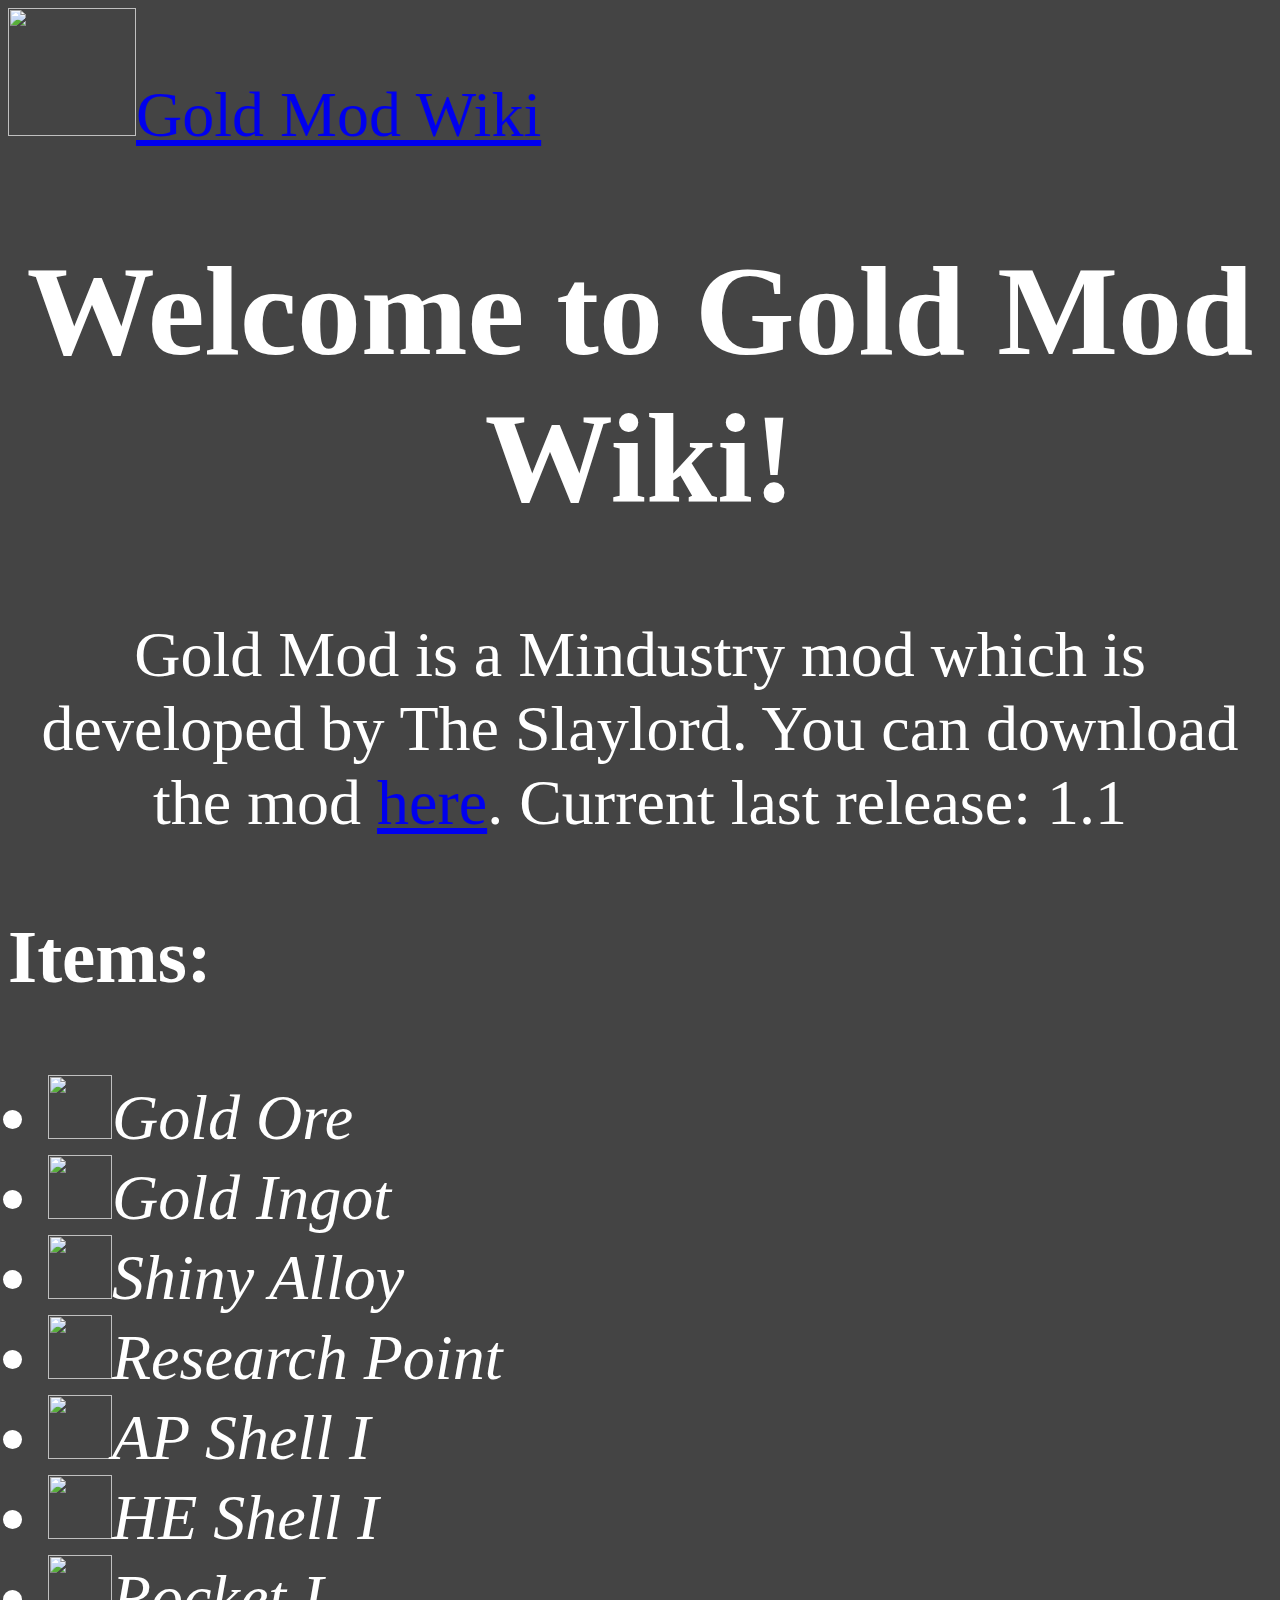
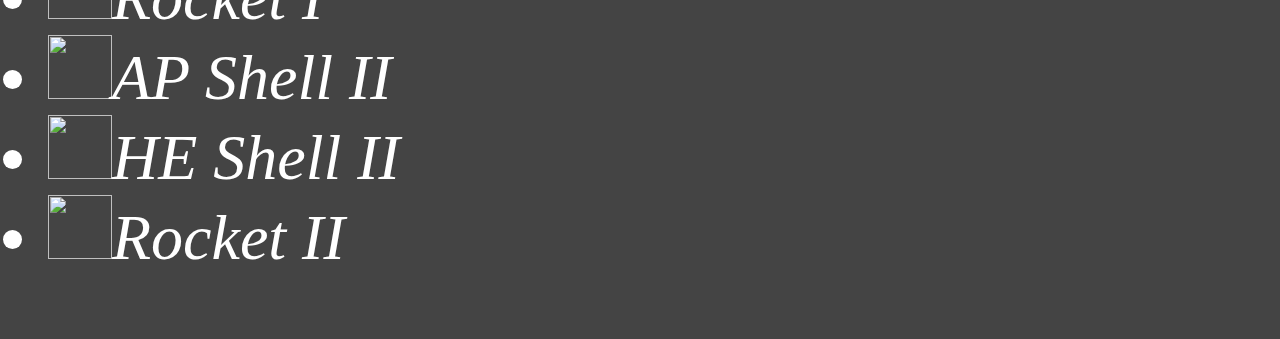
==== index.html @ 98236db7 "update index.html" ====
<html>
<head>
<link rel="stylesheet" href="style.css">
<title>Gold Mod Wiki - Main</title>
</head>
<body>
<a href="https://theslaylord.github.io/GoldMod-Wiki"><img src="https://raw.githubusercontent.com/TheSlaylord/GoldMod/master/sprites/items/goldIngot.png" width="128" height="128"/>Gold Mod Wiki</a>
<h1>Welcome to Gold Mod Wiki!</h1>
<p id="intro">Gold Mod is a Mindustry mod which is developed by The Slaylord.
You can download the mod <a href="https://github.com/TheSlaylord/GoldMod/archive/master.zip">here</a>.
Current last release: 1.1</p>
<h3>Items:</h3>
<ul>
  <li><img src="https://raw.githubusercontent.com/TheSlaylord/GoldMod/master/sprites/items/goldOre.png" width="64" height="64">Gold Ore</li>
  <li><img src="https://raw.githubusercontent.com/TheSlaylord/GoldMod/master/sprites/items/goldIngot.png" width="64" height="64">Gold Ingot</li>
  <li><img src="https://raw.githubusercontent.com/TheSlaylord/GoldMod/master/sprites/items/shinyAlloy.png" width="64" height="64">Shiny Alloy</li>
  <li><img src="https://raw.githubusercontent.com/TheSlaylord/GoldMod/master/sprites/items/researchPoint.png" width="64" height="64">Research Point</li>
  <li><img src="https://raw.githubusercontent.com/TheSlaylord/GoldMod/master/sprites/items/apShell1.png" width="64" height="64">AP Shell I</li>
  <li><img src="https://raw.githubusercontent.com/TheSlaylord/GoldMod/master/sprites/items/heShell1.png" width="64" height="64">HE Shell I</li>
  <li><img src="https://raw.githubusercontent.com/TheSlaylord/GoldMod/master/sprites/items/rocket1.png" width="64" height="64">Rocket I</li>
  <li><img src="https://raw.githubusercontent.com/TheSlaylord/GoldMod/master/sprites/items/apShell2.png" width="64" height="64">AP Shell II</li>
  <li><img src="https://raw.githubusercontent.com/TheSlaylord/GoldMod/master/sprites/items/heShell2.png" width="64" height="64">HE Shell II</li>
  <li><img src="https://raw.githubusercontent.com/TheSlaylord/GoldMod/master/sprites/items/rocket2.png" width="64" height="64">Rocket II</li>
</ul>
</body>
</html>
---- style.css ----
body {
font-size: 64px;
background-color: #444;
color: white;
}
h1 {
  text-align: center;
}
#intro {
  text-align: center;
}
li {
  font-style: italic;
}
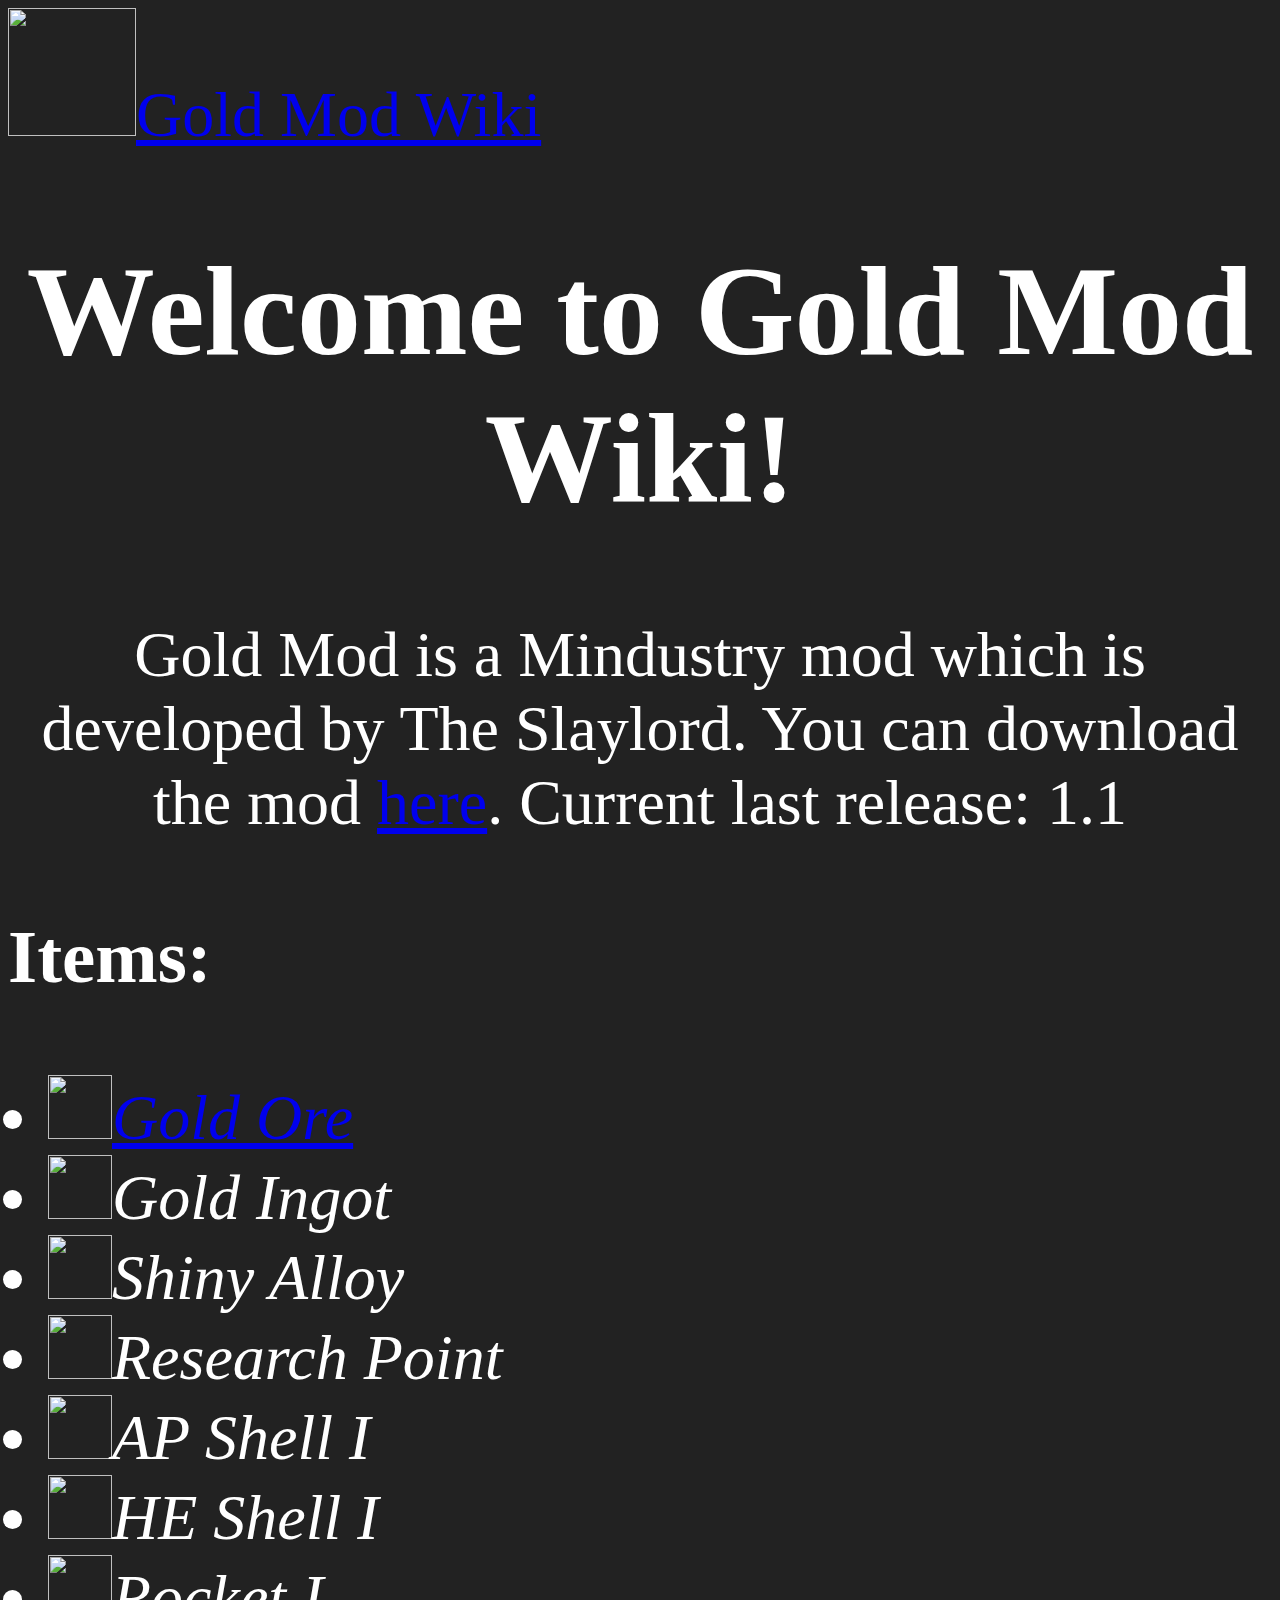
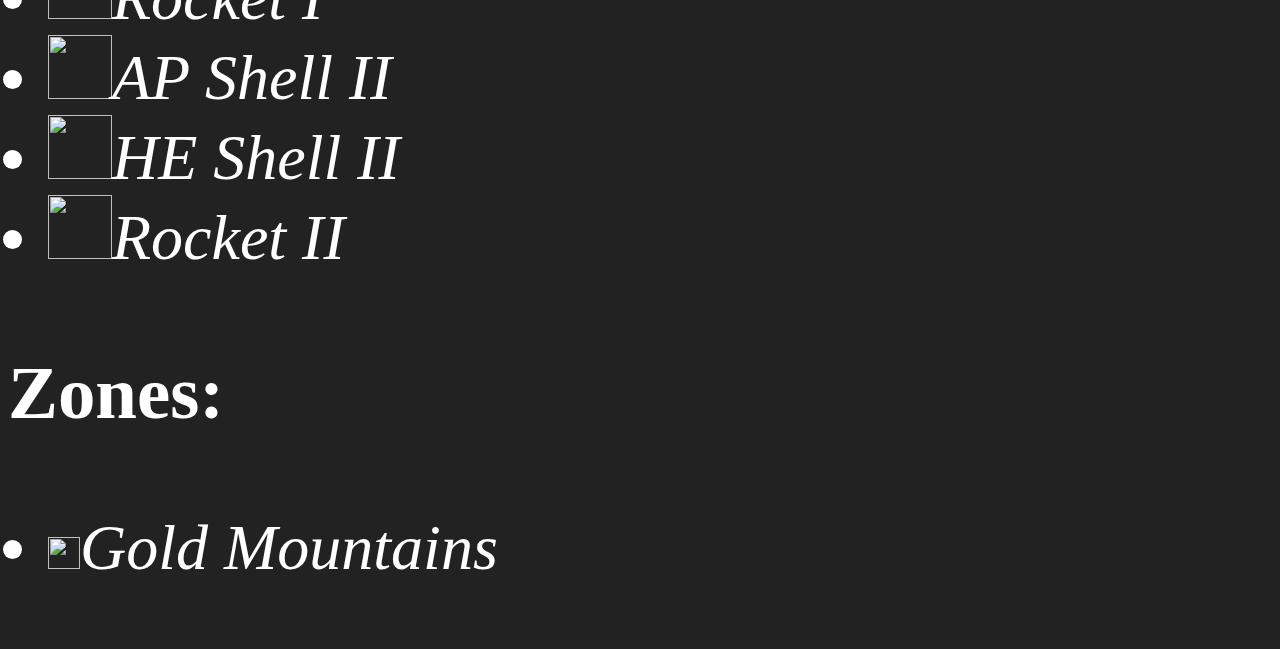
==== commit c7c0a219: "update index.html" ====
--- a/index.html
+++ b/index.html
@@ -11,7 +11,7 @@
 Current last release: 1.1</p>
 <h3>Items:</h3>
 <ul>
-  <li><img src="https://raw.githubusercontent.com/TheSlaylord/GoldMod/master/sprites/items/goldOre.png" width="64" height="64">Gold Ore</li>
+  <li><a href="Gold_Ore.html"><img src="https://raw.githubusercontent.com/TheSlaylord/GoldMod/master/sprites/items/goldOre.png" width="64" height="64">Gold Ore</li></a>
   <li><img src="https://raw.githubusercontent.com/TheSlaylord/GoldMod/master/sprites/items/goldIngot.png" width="64" height="64">Gold Ingot</li>
   <li><img src="https://raw.githubusercontent.com/TheSlaylord/GoldMod/master/sprites/items/shinyAlloy.png" width="64" height="64">Shiny Alloy</li>
   <li><img src="https://raw.githubusercontent.com/TheSlaylord/GoldMod/master/sprites/items/researchPoint.png" width="64" height="64">Research Point</li>
@@ -22,5 +22,9 @@
   <li><img src="https://raw.githubusercontent.com/TheSlaylord/GoldMod/master/sprites/items/heShell2.png" width="64" height="64">HE Shell II</li>
   <li><img src="https://raw.githubusercontent.com/TheSlaylord/GoldMod/master/sprites/items/rocket2.png" width="64" height="64">Rocket II</li>
 </ul>
+<h3>Zones:</h3>
+<ul>
+  <li><img src="https://raw.githubusercontent.com/TheSlaylord/GoldMod/master/sprites/zones/goldMountains-zone.png" width="32" height="32">Gold Mountains</li>
+</ul>
 </body>
-</html>
+</html>--- a/style.css
+++ b/style.css
@@ -1,6 +1,6 @@
 body {
 font-size: 64px;
-background-color: #444;
+background-color: #222;
 color: white;
 }
 h1 {
@@ -11,4 +11,8 @@
 }
 li {
   font-style: italic;
+}
+p.desc {
+  font-style: italic;
+  font-family: Cambria, Arial;
 }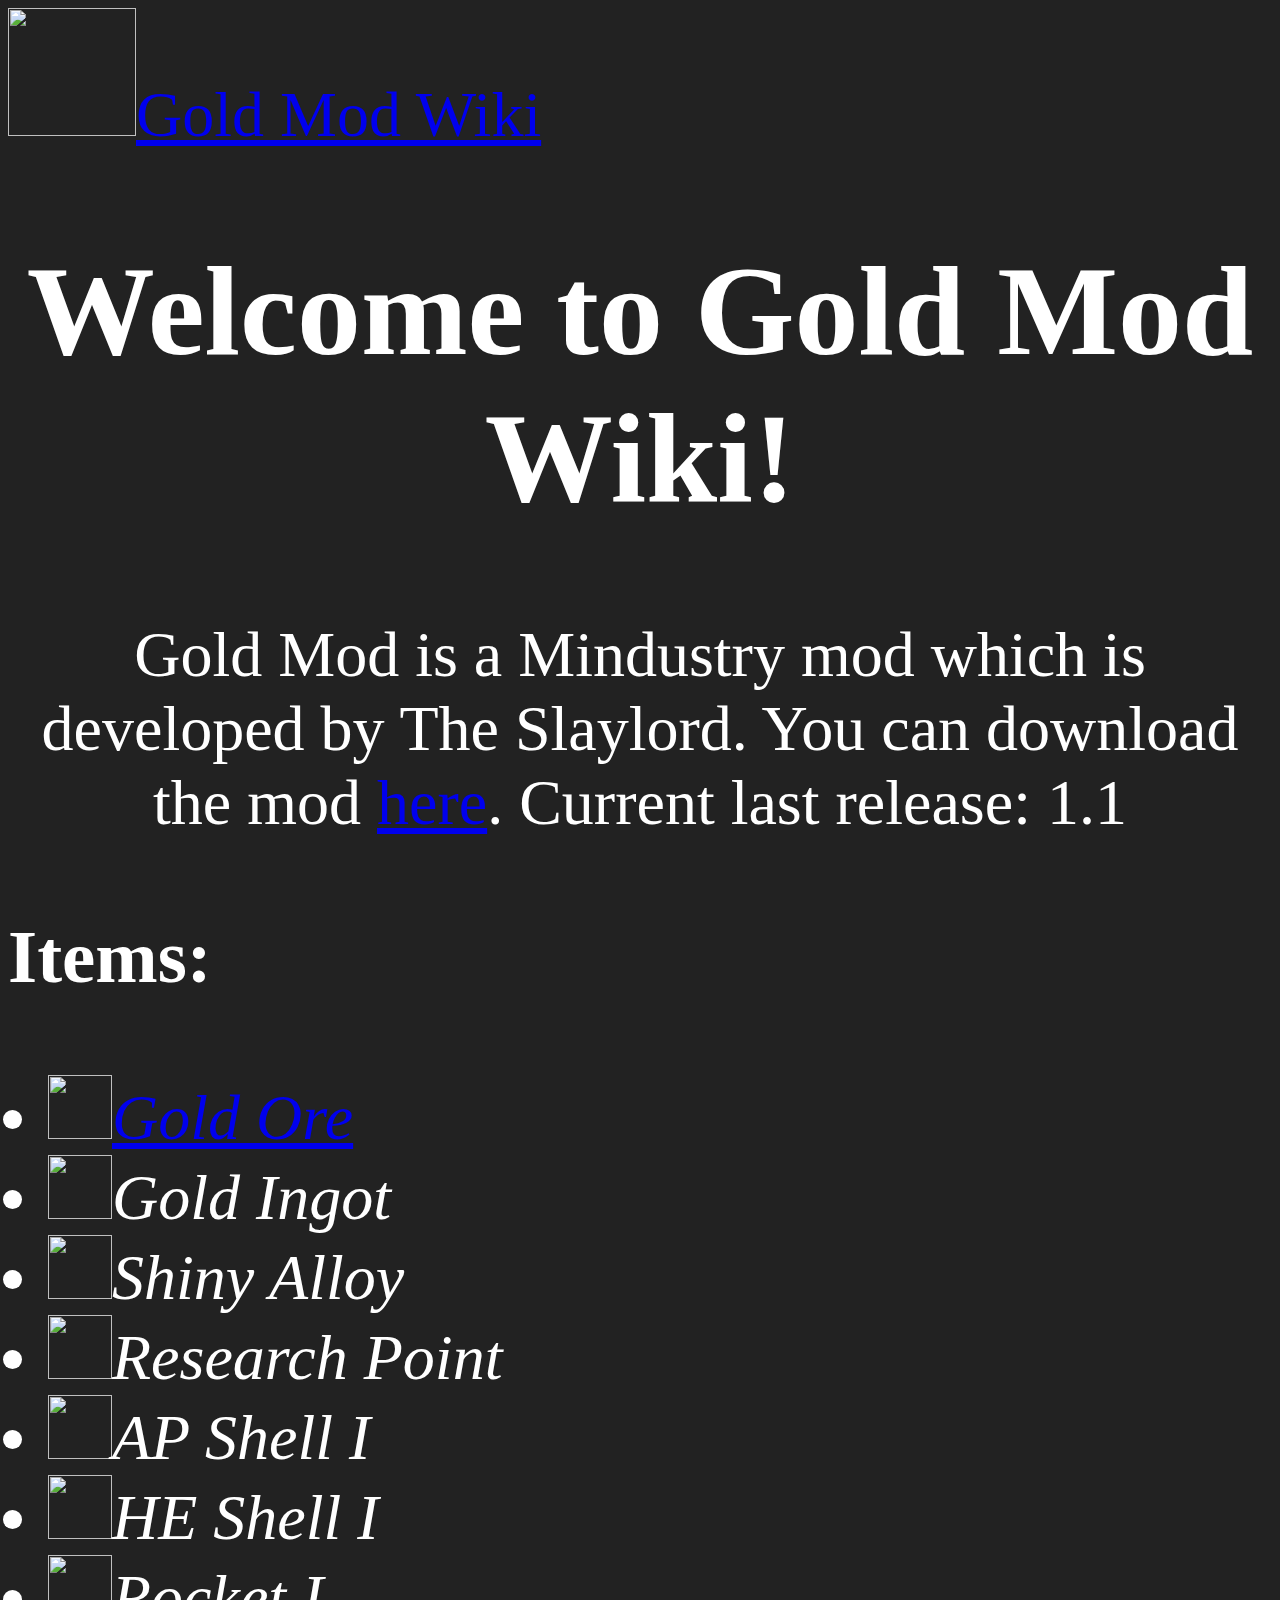
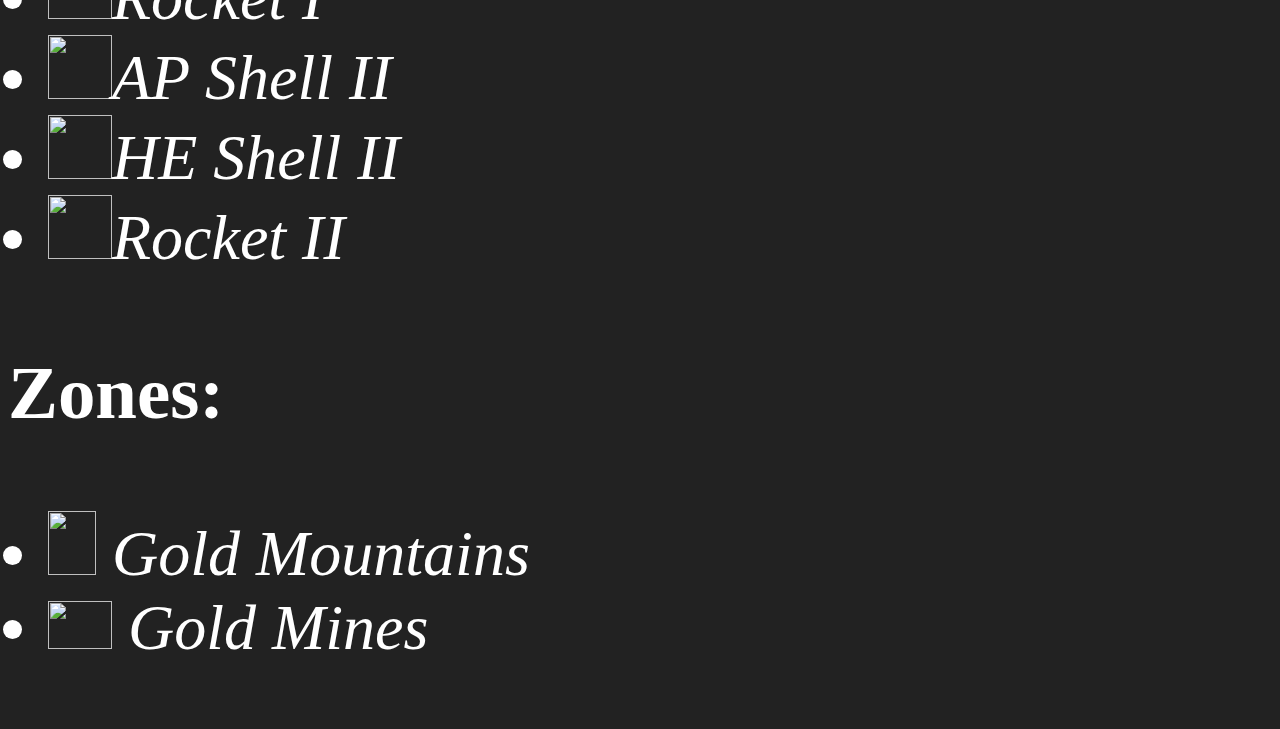
==== commit 6b6ce8d8: "update index.html" ====
--- a/index.html
+++ b/index.html
@@ -24,7 +24,8 @@
 </ul>
 <h3>Zones:</h3>
 <ul>
-  <li><img src="https://raw.githubusercontent.com/TheSlaylord/GoldMod/master/sprites/zones/goldMountains-zone.png" width="32" height="32">Gold Mountains</li>
+  <li><img src="https://raw.githubusercontent.com/TheSlaylord/GoldMod/master/sprites/zones/goldMountains-zone.png" width="48" height="64"> Gold Mountains</li>
+  <li><img src="https://raw.githubusercontent.com/TheSlaylord/GoldMod/master/sprites/zones/goldMines-zone.png" width="64" height="48"> Gold Mines</li>
 </ul>
 </body>
 </html>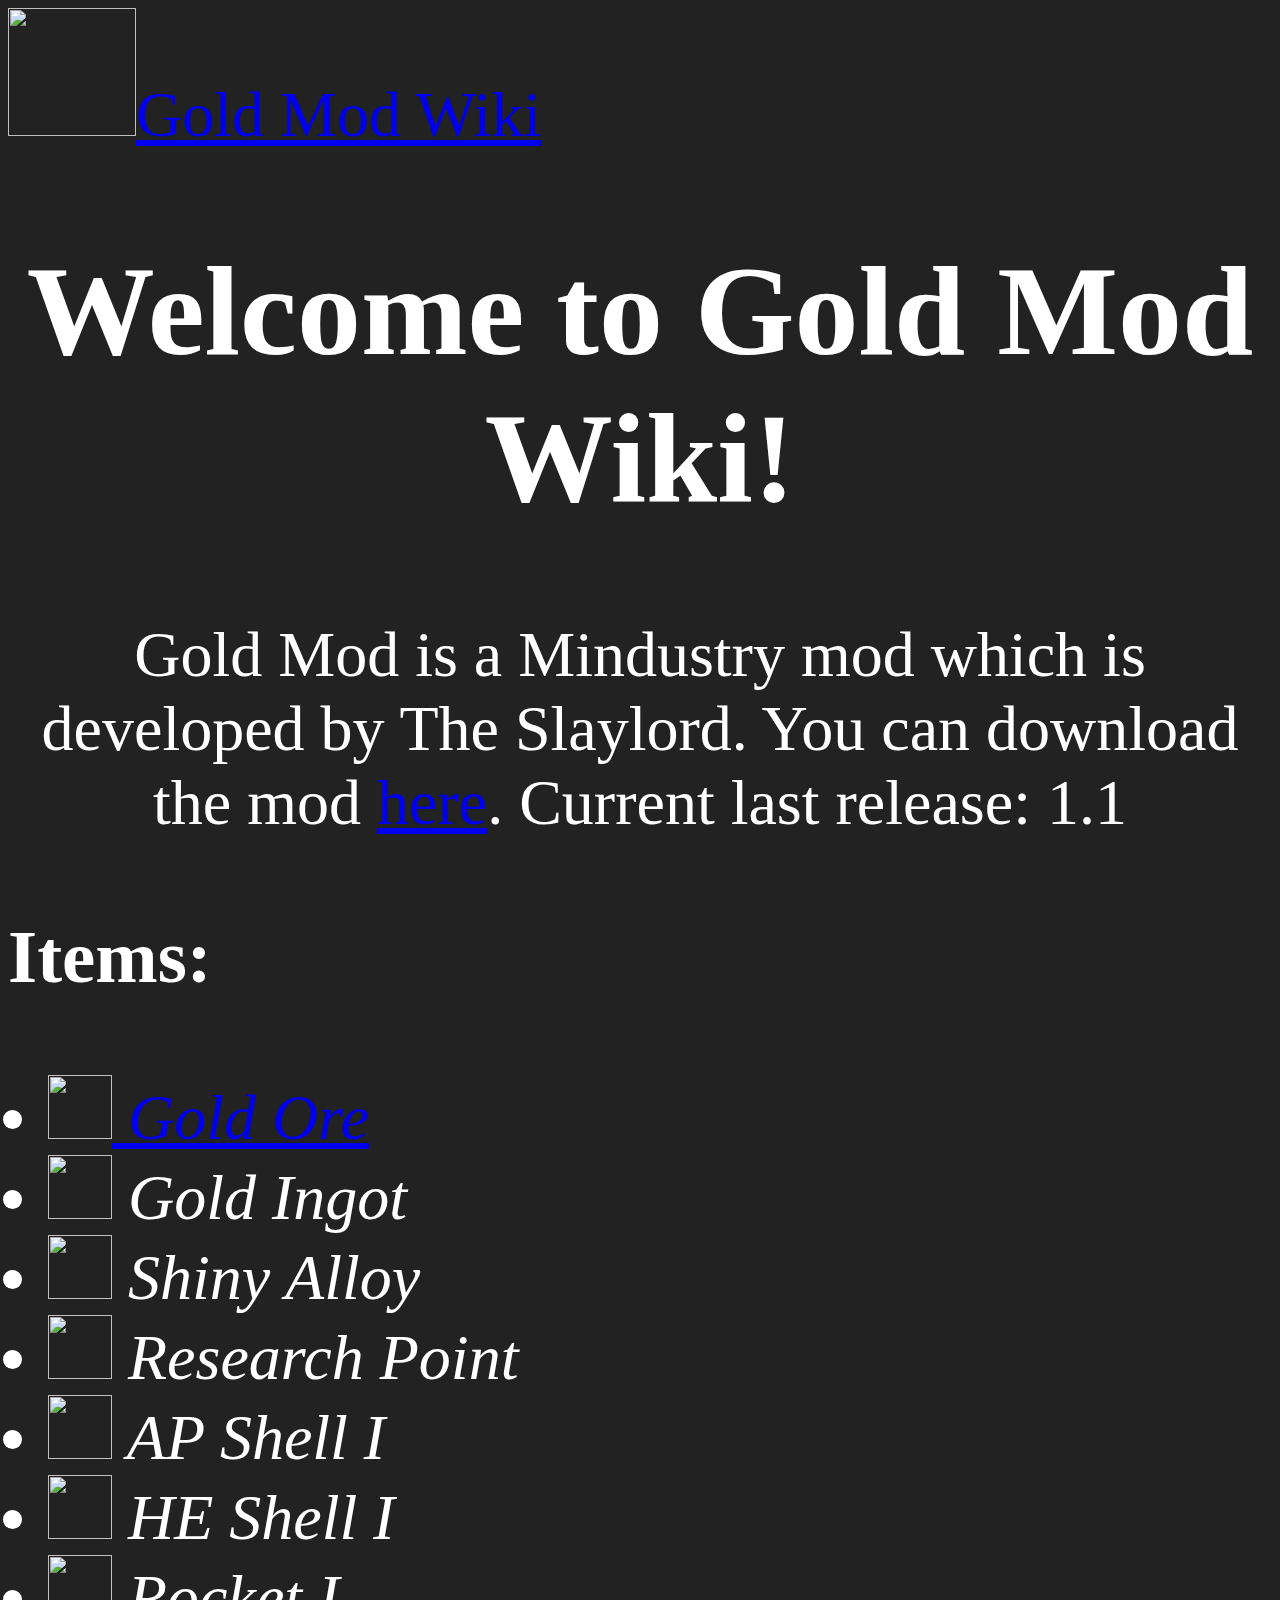
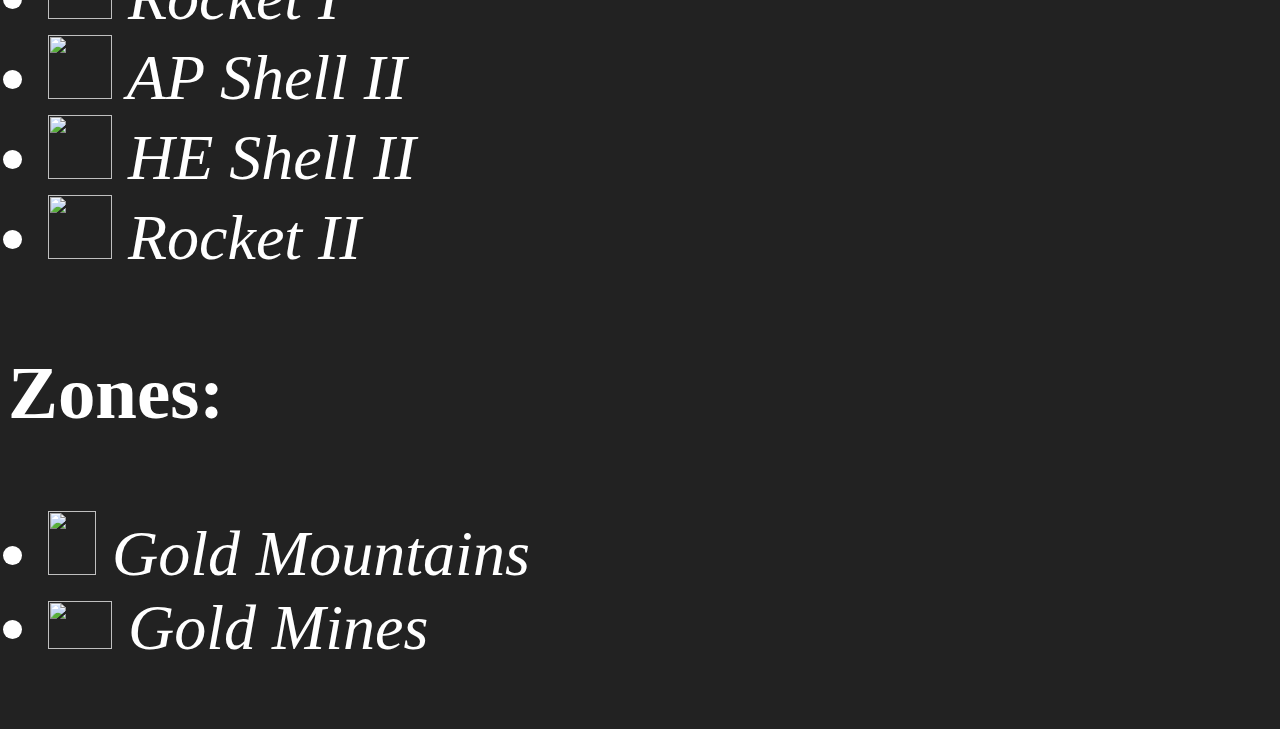
==== commit 1b1e0492: "update index.html" ====
--- a/index.html
+++ b/index.html
@@ -11,16 +11,16 @@
 Current last release: 1.1</p>
 <h3>Items:</h3>
 <ul>
-  <li><a href="Gold_Ore.html"><img src="https://raw.githubusercontent.com/TheSlaylord/GoldMod/master/sprites/items/goldOre.png" width="64" height="64">Gold Ore</li></a>
-  <li><img src="https://raw.githubusercontent.com/TheSlaylord/GoldMod/master/sprites/items/goldIngot.png" width="64" height="64">Gold Ingot</li>
-  <li><img src="https://raw.githubusercontent.com/TheSlaylord/GoldMod/master/sprites/items/shinyAlloy.png" width="64" height="64">Shiny Alloy</li>
-  <li><img src="https://raw.githubusercontent.com/TheSlaylord/GoldMod/master/sprites/items/researchPoint.png" width="64" height="64">Research Point</li>
-  <li><img src="https://raw.githubusercontent.com/TheSlaylord/GoldMod/master/sprites/items/apShell1.png" width="64" height="64">AP Shell I</li>
-  <li><img src="https://raw.githubusercontent.com/TheSlaylord/GoldMod/master/sprites/items/heShell1.png" width="64" height="64">HE Shell I</li>
-  <li><img src="https://raw.githubusercontent.com/TheSlaylord/GoldMod/master/sprites/items/rocket1.png" width="64" height="64">Rocket I</li>
-  <li><img src="https://raw.githubusercontent.com/TheSlaylord/GoldMod/master/sprites/items/apShell2.png" width="64" height="64">AP Shell II</li>
-  <li><img src="https://raw.githubusercontent.com/TheSlaylord/GoldMod/master/sprites/items/heShell2.png" width="64" height="64">HE Shell II</li>
-  <li><img src="https://raw.githubusercontent.com/TheSlaylord/GoldMod/master/sprites/items/rocket2.png" width="64" height="64">Rocket II</li>
+  <li><a href="Gold_Ore.html"><img src="https://raw.githubusercontent.com/TheSlaylord/GoldMod/master/sprites/items/goldOre.png" width="64" height="64"> Gold Ore</li></a>
+  <li><img src="https://raw.githubusercontent.com/TheSlaylord/GoldMod/master/sprites/items/goldIngot.png" width="64" height="64"> Gold Ingot</li>
+  <li><img src="https://raw.githubusercontent.com/TheSlaylord/GoldMod/master/sprites/items/shinyAlloy.png" width="64" height="64"> Shiny Alloy</li>
+  <li><img src="https://raw.githubusercontent.com/TheSlaylord/GoldMod/master/sprites/items/researchPoint.png" width="64" height="64"> Research Point</li>
+  <li><img src="https://raw.githubusercontent.com/TheSlaylord/GoldMod/master/sprites/items/apShell1.png" width="64" height="64"> AP Shell I</li>
+  <li><img src="https://raw.githubusercontent.com/TheSlaylord/GoldMod/master/sprites/items/heShell1.png" width="64" height="64"> HE Shell I</li>
+  <li><img src="https://raw.githubusercontent.com/TheSlaylord/GoldMod/master/sprites/items/rocket1.png" width="64" height="64"> Rocket I</li>
+  <li><img src="https://raw.githubusercontent.com/TheSlaylord/GoldMod/master/sprites/items/apShell2.png" width="64" height="64"> AP Shell II</li>
+  <li><img src="https://raw.githubusercontent.com/TheSlaylord/GoldMod/master/sprites/items/heShell2.png" width="64" height="64"> HE Shell II</li>
+  <li><img src="https://raw.githubusercontent.com/TheSlaylord/GoldMod/master/sprites/items/rocket2.png" width="64" height="64"> Rocket II</li>
 </ul>
 <h3>Zones:</h3>
 <ul>
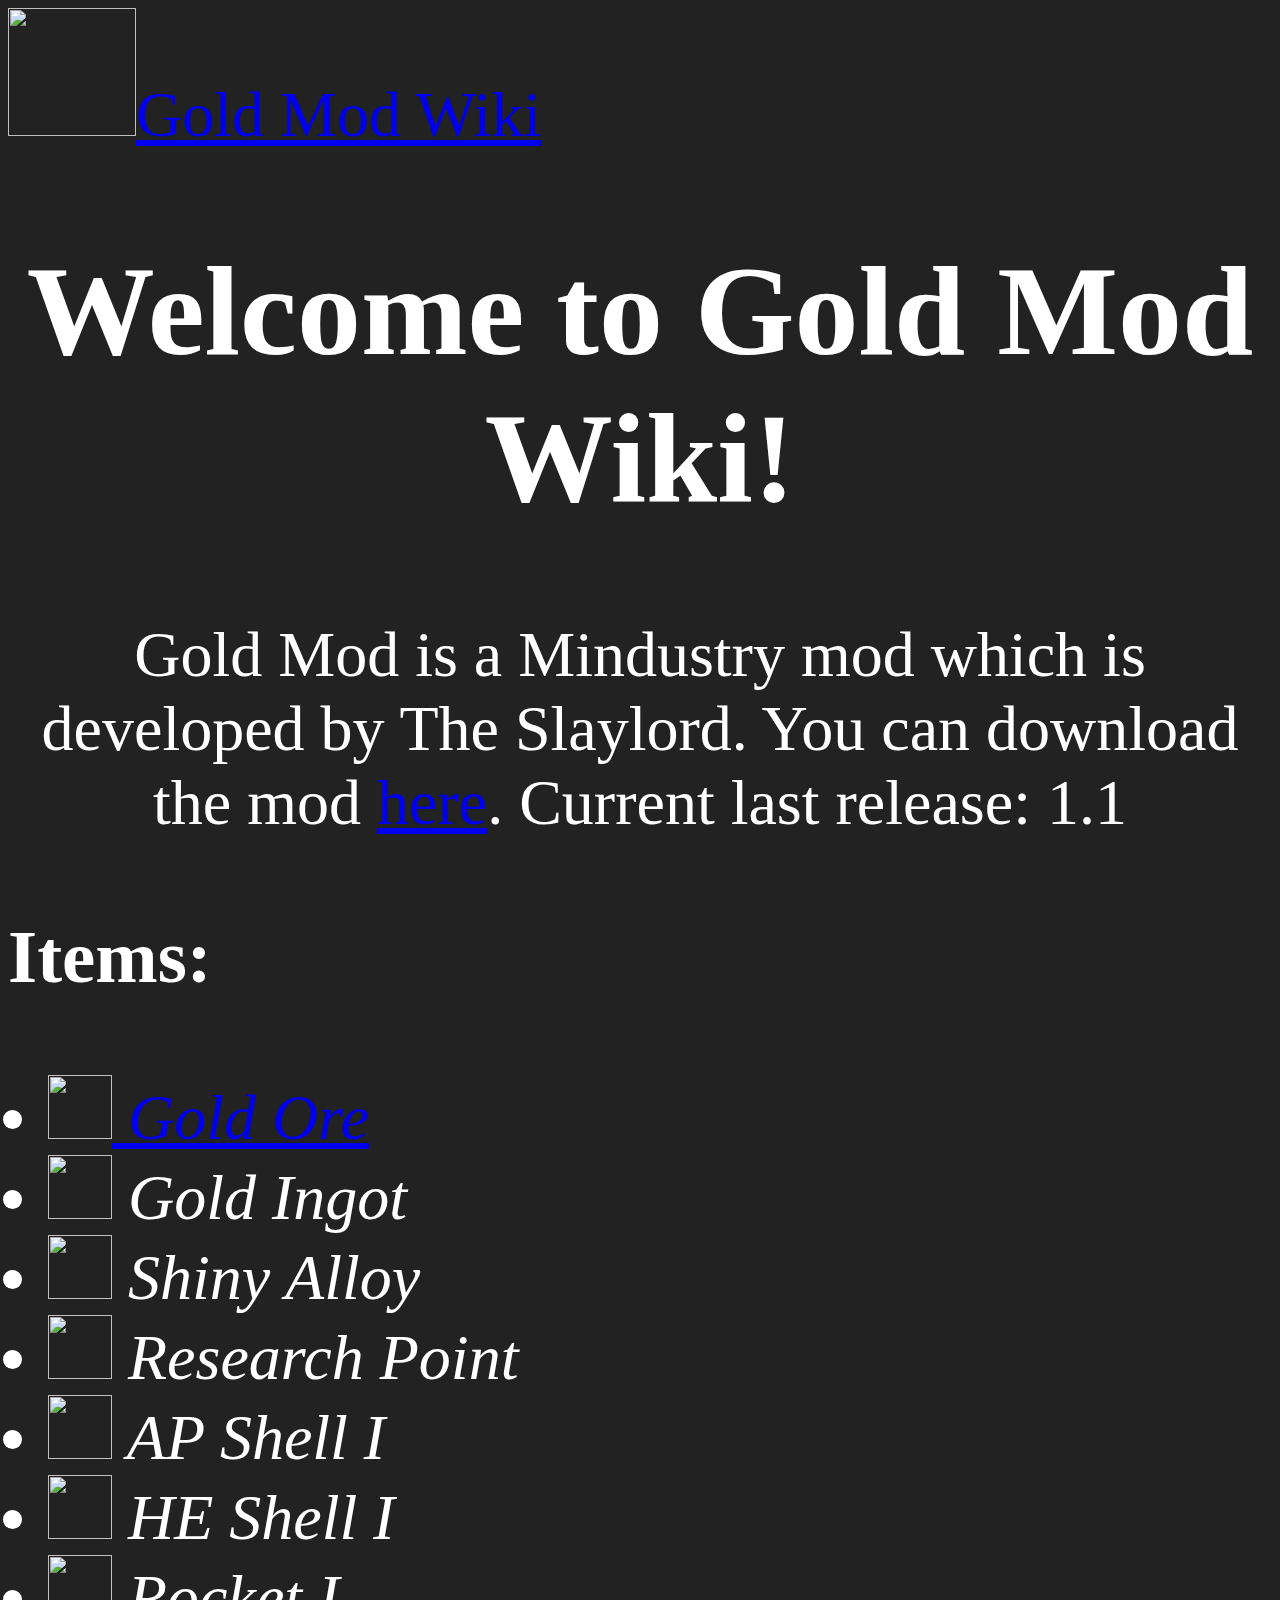
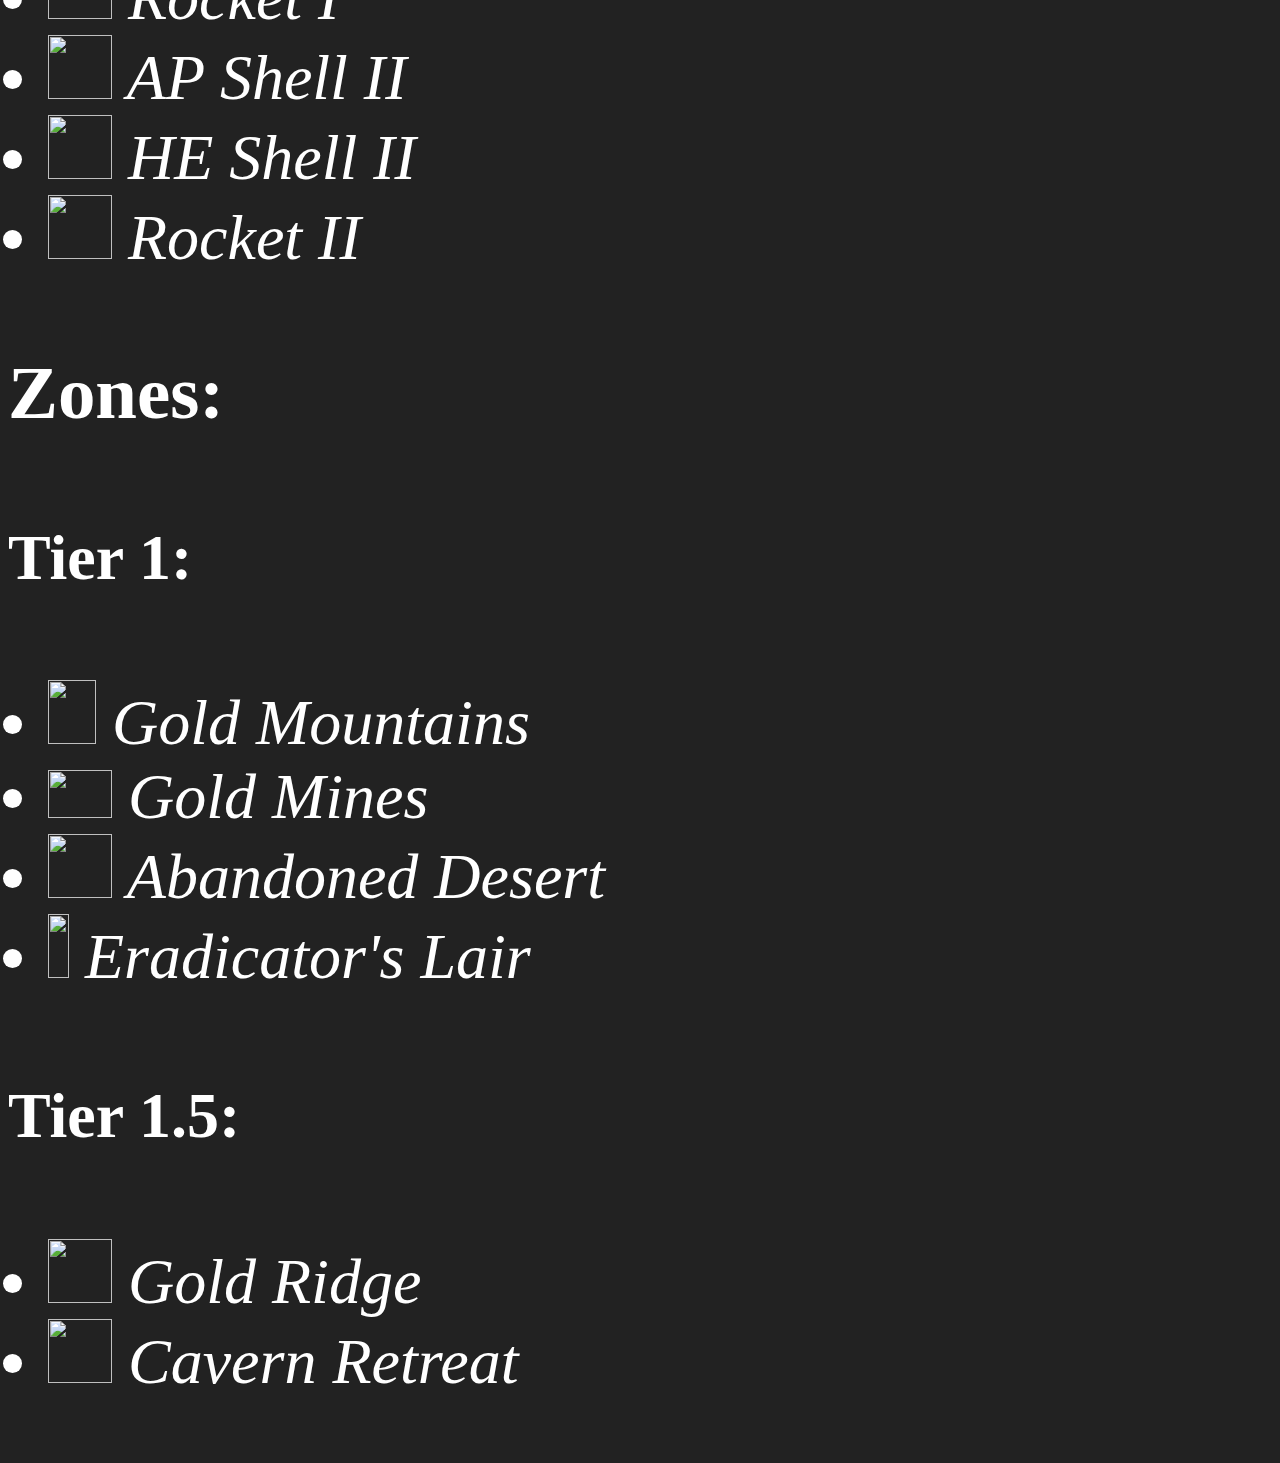
==== commit cadd0e74: "update index.html" ====
--- a/index.html
+++ b/index.html
@@ -23,9 +23,17 @@
   <li><img src="https://raw.githubusercontent.com/TheSlaylord/GoldMod/master/sprites/items/rocket2.png" width="64" height="64"> Rocket II</li>
 </ul>
 <h3>Zones:</h3>
+<h4>Tier 1:</h4>
 <ul>
   <li><img src="https://raw.githubusercontent.com/TheSlaylord/GoldMod/master/sprites/zones/goldMountains-zone.png" width="48" height="64"> Gold Mountains</li>
   <li><img src="https://raw.githubusercontent.com/TheSlaylord/GoldMod/master/sprites/zones/goldMines-zone.png" width="64" height="48"> Gold Mines</li>
+  <li><img src="https://raw.githubusercontent.com/TheSlaylord/GoldMod/master/sprites/zones/abandonedDesert-zone.png" width="64" height="64"> Abandoned Desert</li>
+  <li><img src="https://raw.githubusercontent.com/TheSlaylord/GoldMod/master/sprites/zones/eradLair-zone.png" width="21" height="64" > Eradicator's Lair</li>
+</ul>
+<h4>Tier 1.5:</h4>
+<ul>
+  <li><img src="https://raw.githubusercontent.com/TheSlaylord/GoldMod/master/sprites/zones/gold-ridge-zone.png" width="64" height="64"> Gold Ridge</li>
+  <li><img src="https://raw.githubusercontent.com/TheSlaylord/GoldMod/master/sprites/zones/cavern-retreat-zone.png" width="64" height="64"> Cavern Retreat</li>
 </ul>
 </body>
 </html>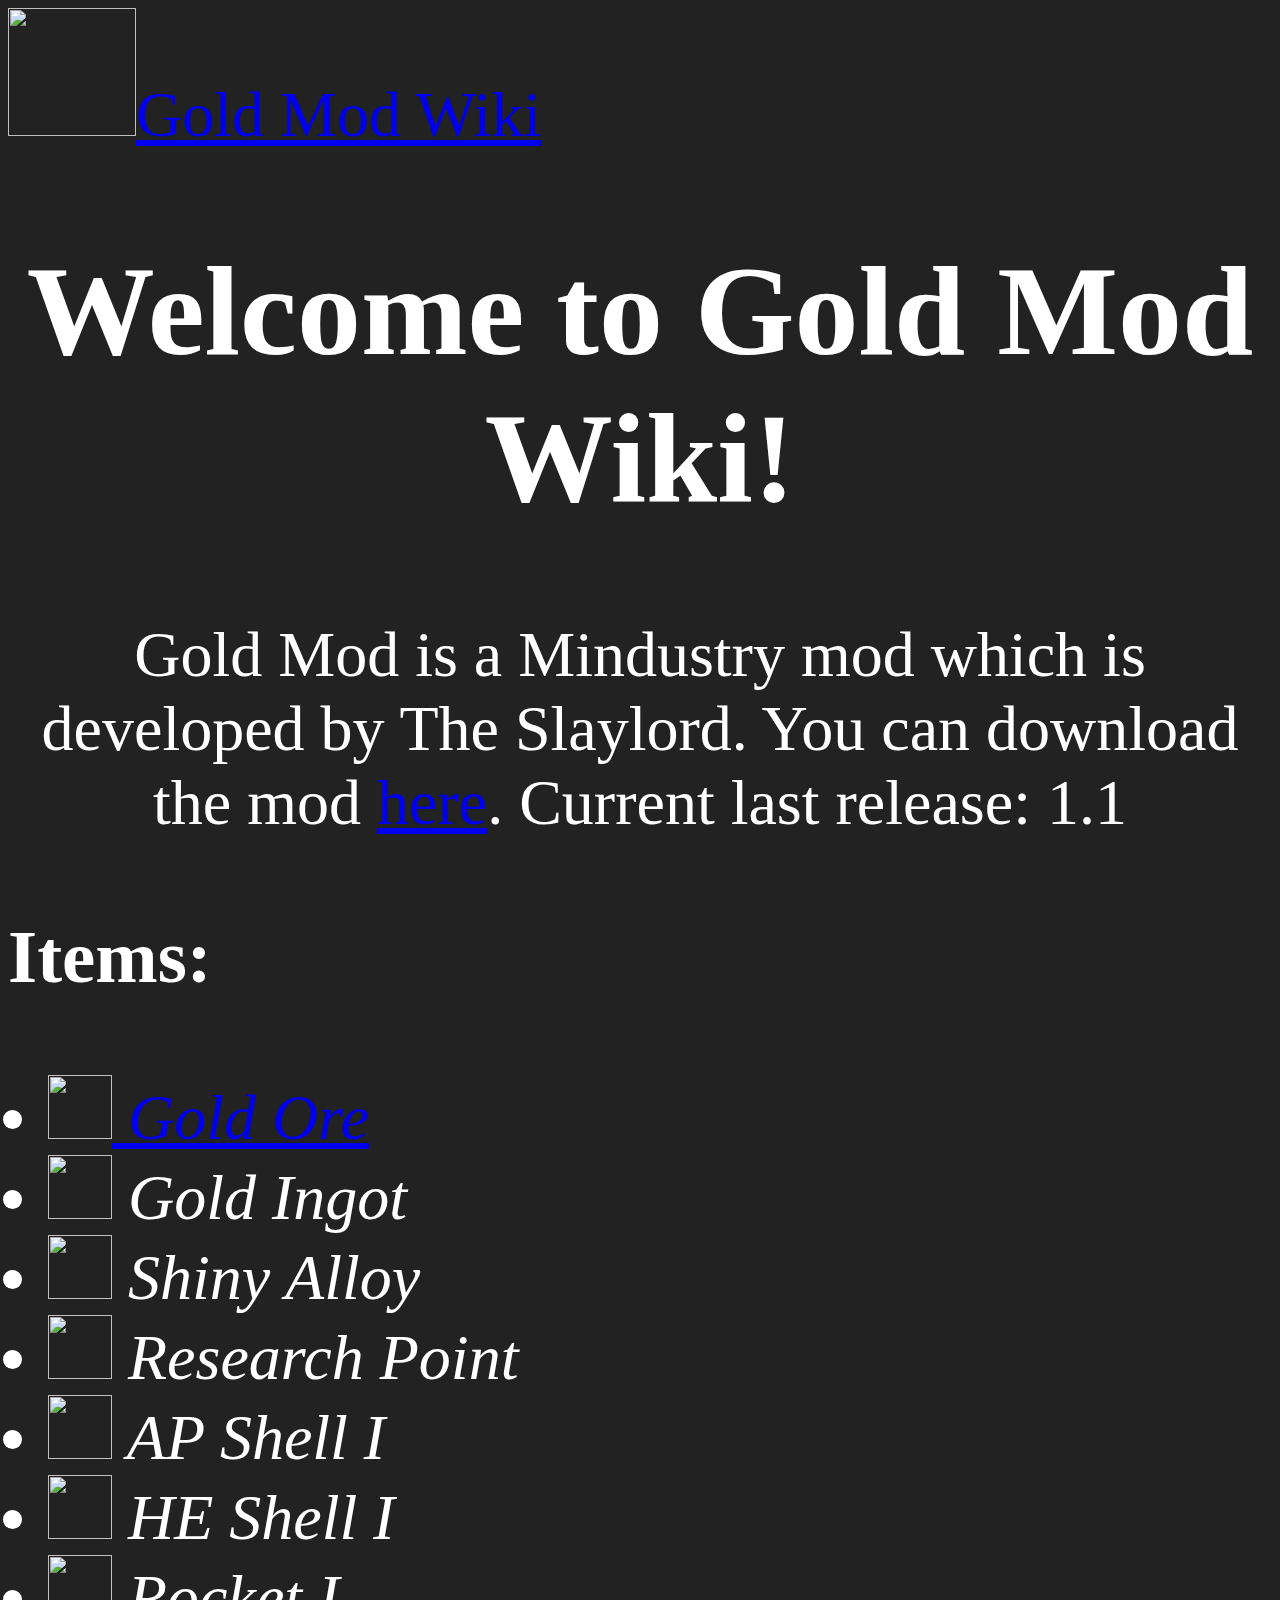
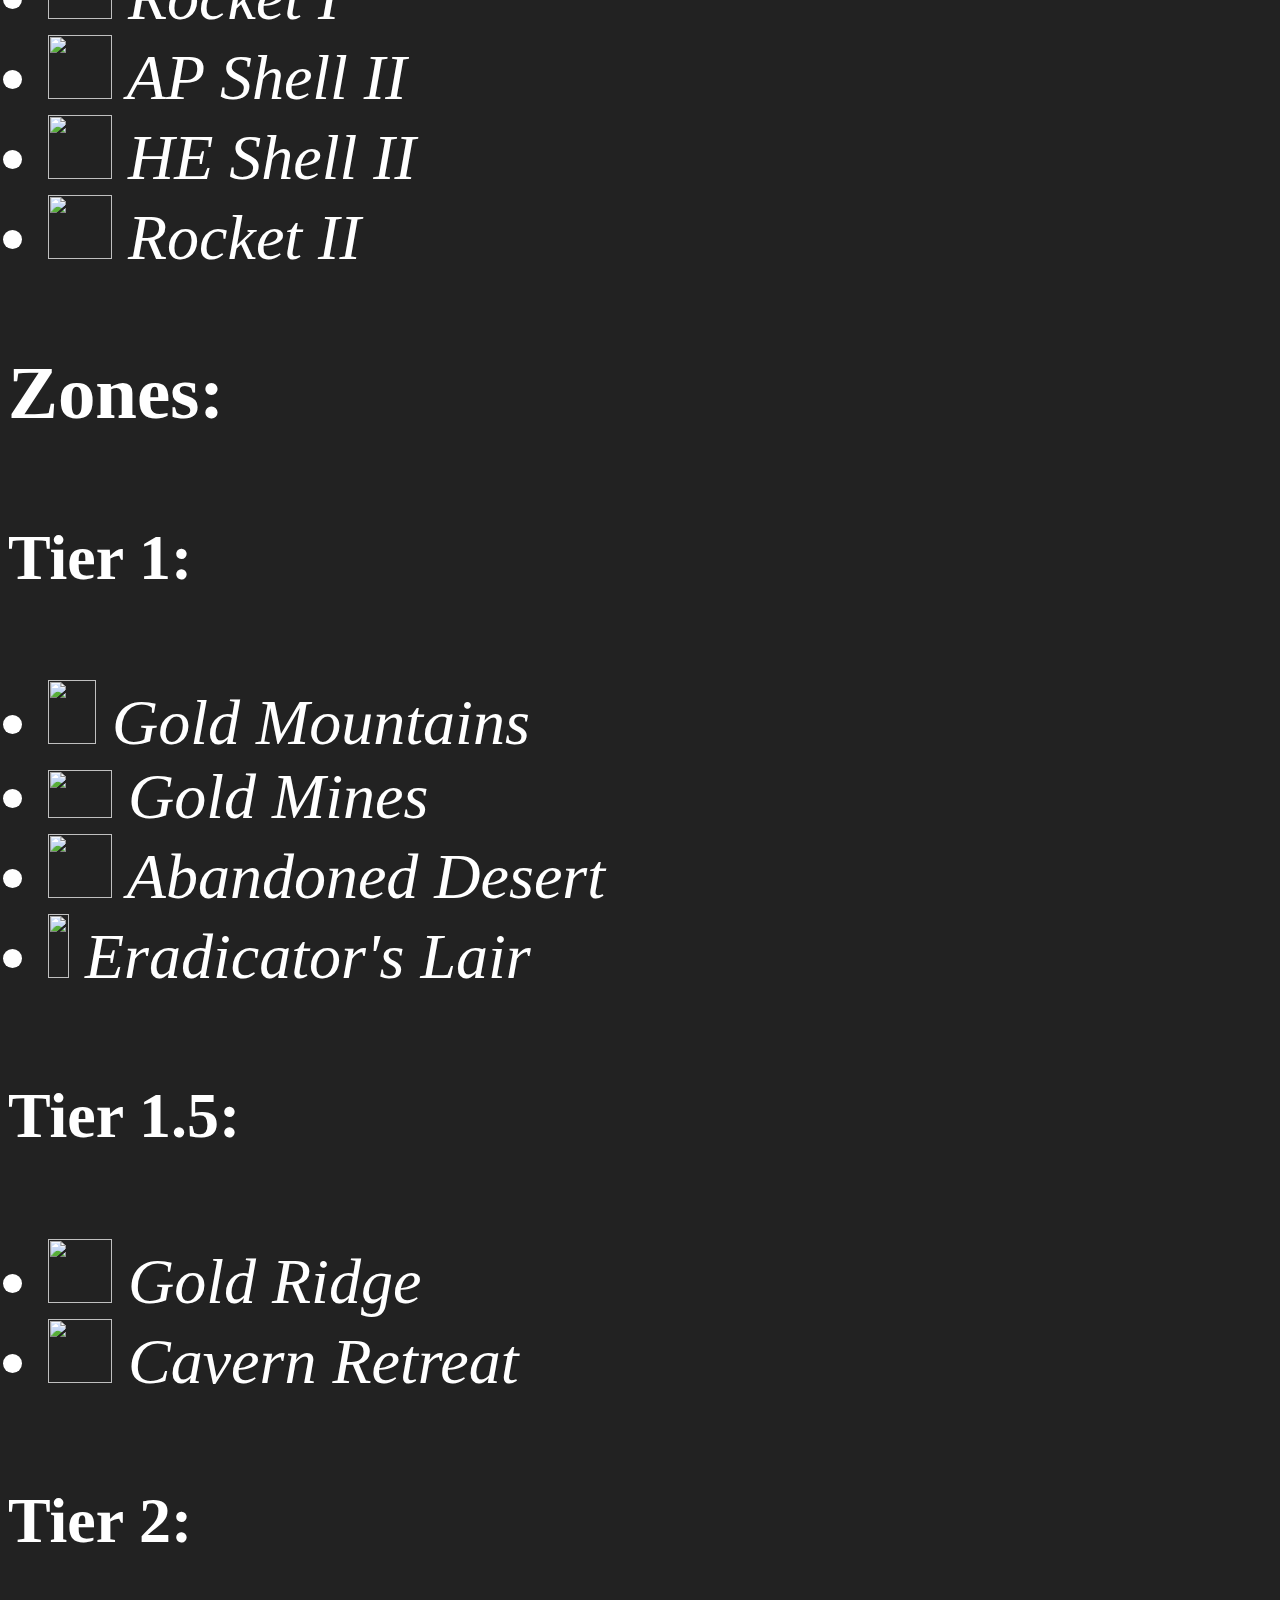
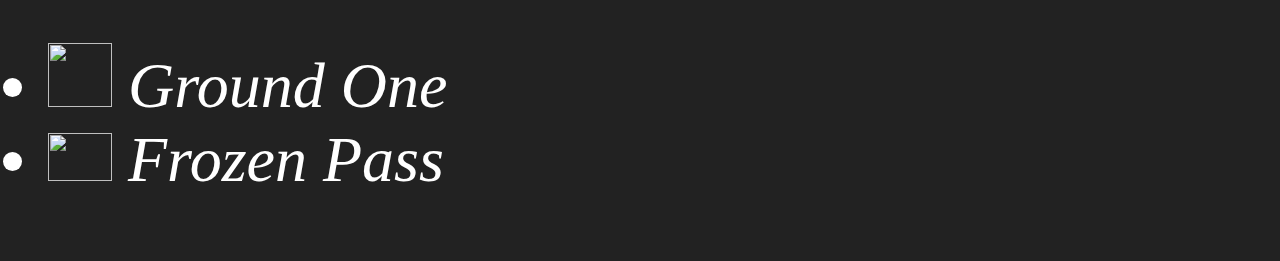
==== commit 3eb17294: "update index.html" ====
--- a/index.html
+++ b/index.html
@@ -35,5 +35,10 @@
   <li><img src="https://raw.githubusercontent.com/TheSlaylord/GoldMod/master/sprites/zones/gold-ridge-zone.png" width="64" height="64"> Gold Ridge</li>
   <li><img src="https://raw.githubusercontent.com/TheSlaylord/GoldMod/master/sprites/zones/cavern-retreat-zone.png" width="64" height="64"> Cavern Retreat</li>
 </ul>
+<h4>Tier 2:</h4>
+<ul>
+  <li><img src="https://raw.githubusercontent.com/TheSlaylord/GoldMod/master/sprites/zones/groundOne-zone.png" width="64" height="64"> Ground One</li>
+  <li><img src="https://raw.githubusercontent.com/TheSlaylord/GoldMod/master/sprites/zones/frozenPass-zone.png" width="64" height="48"> Frozen Pass</li>
+</ul>
 </body>
 </html>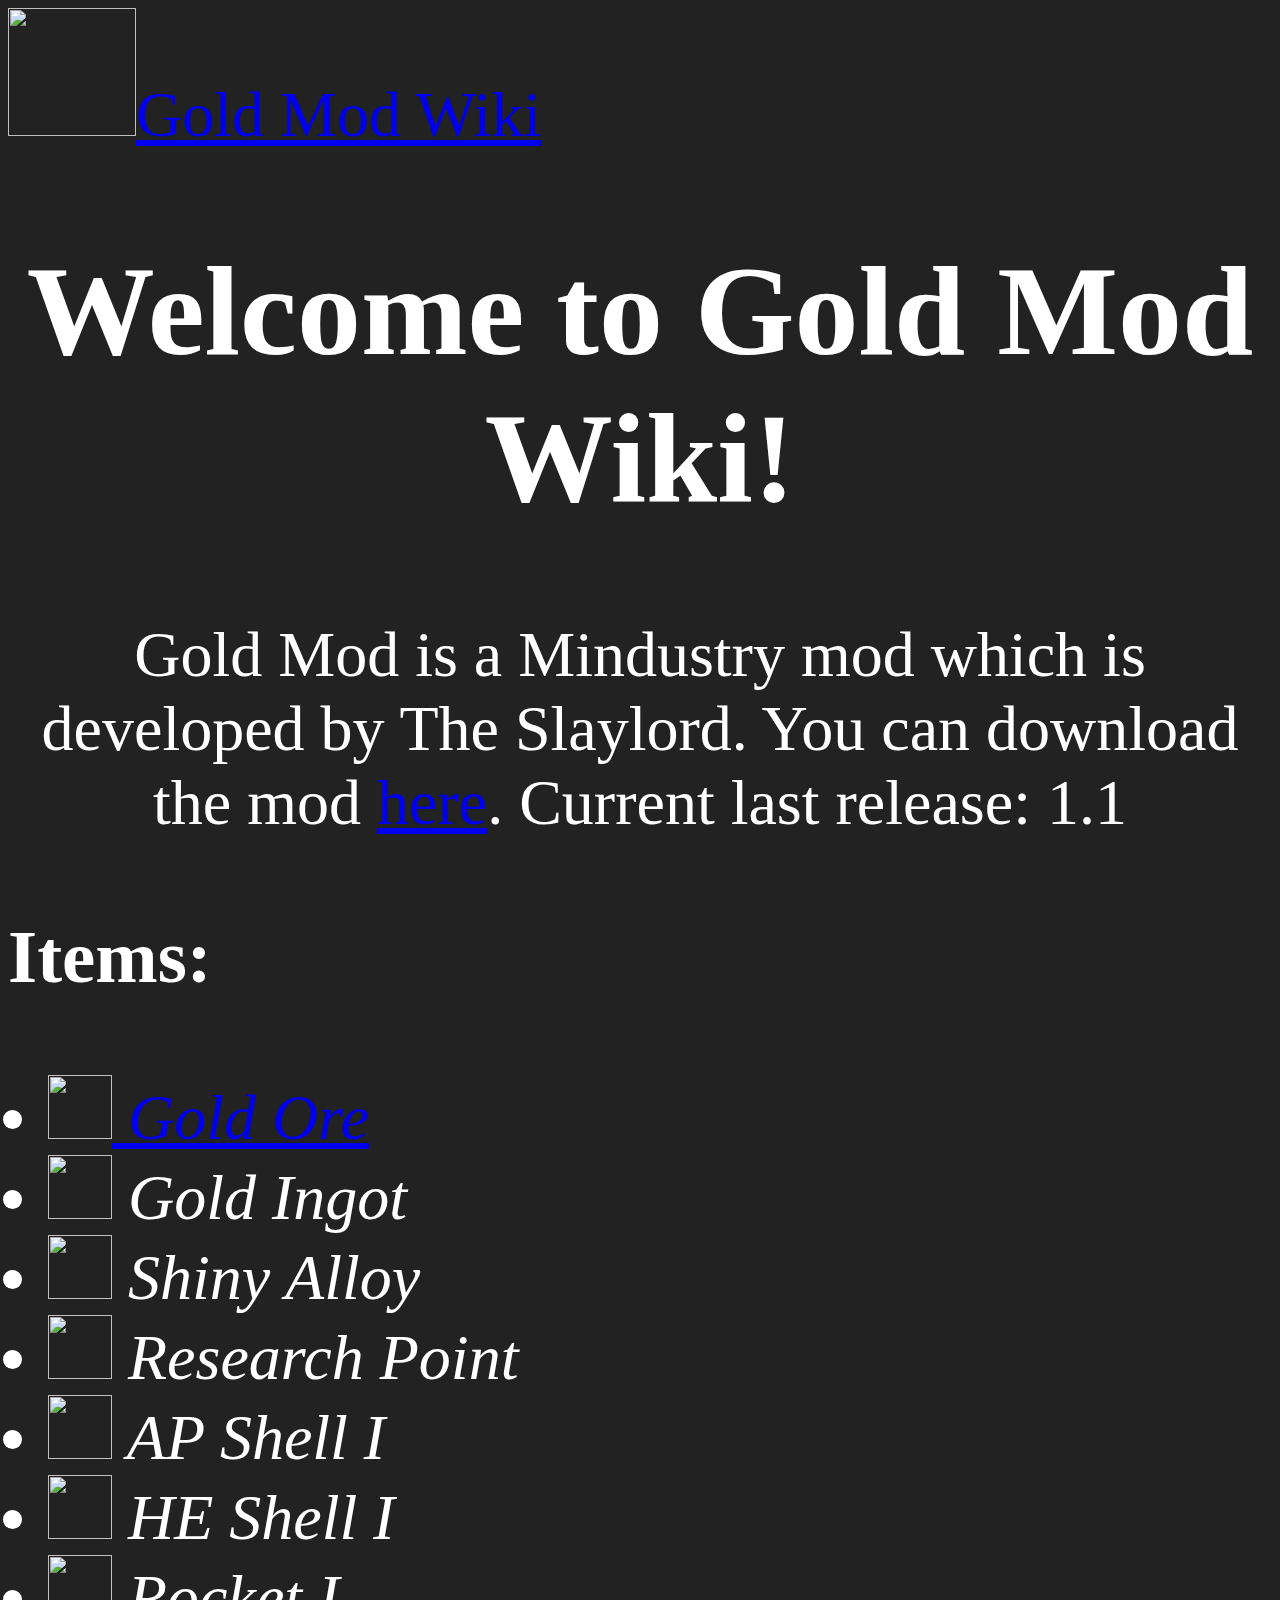
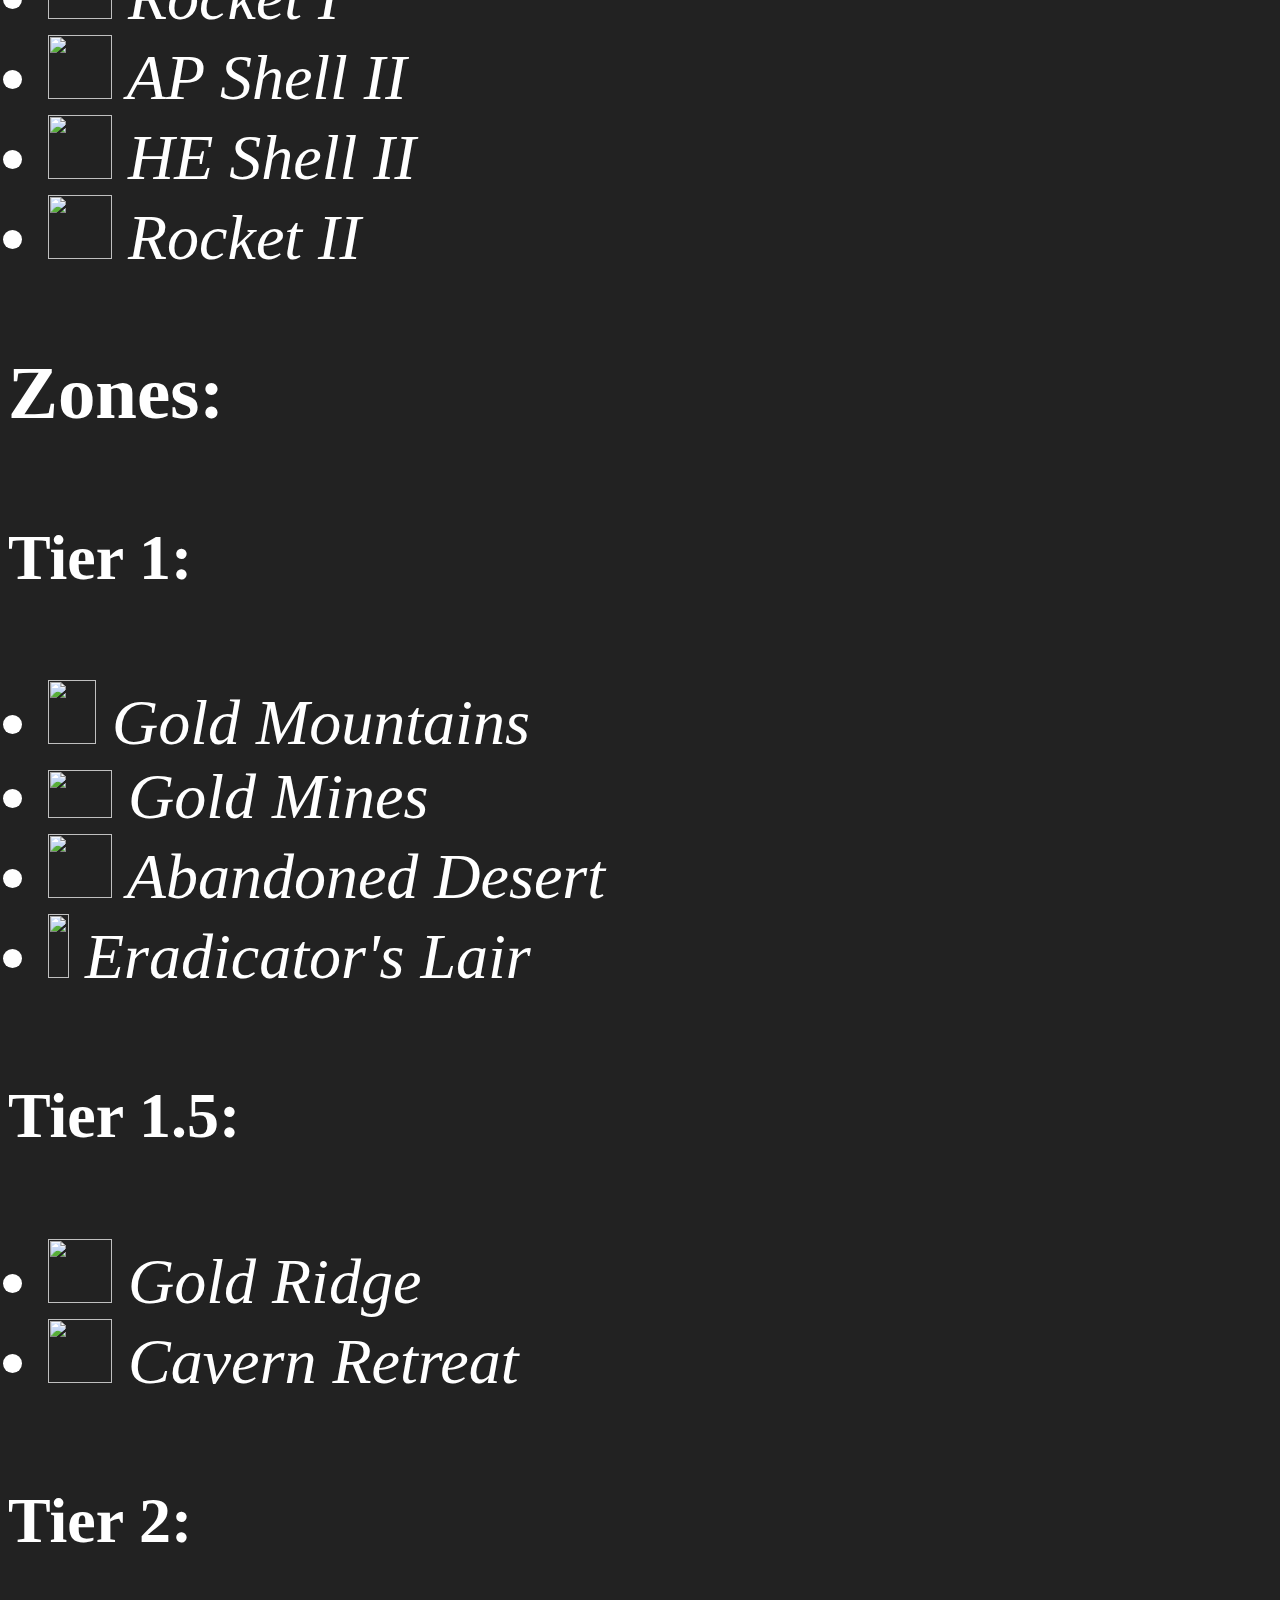
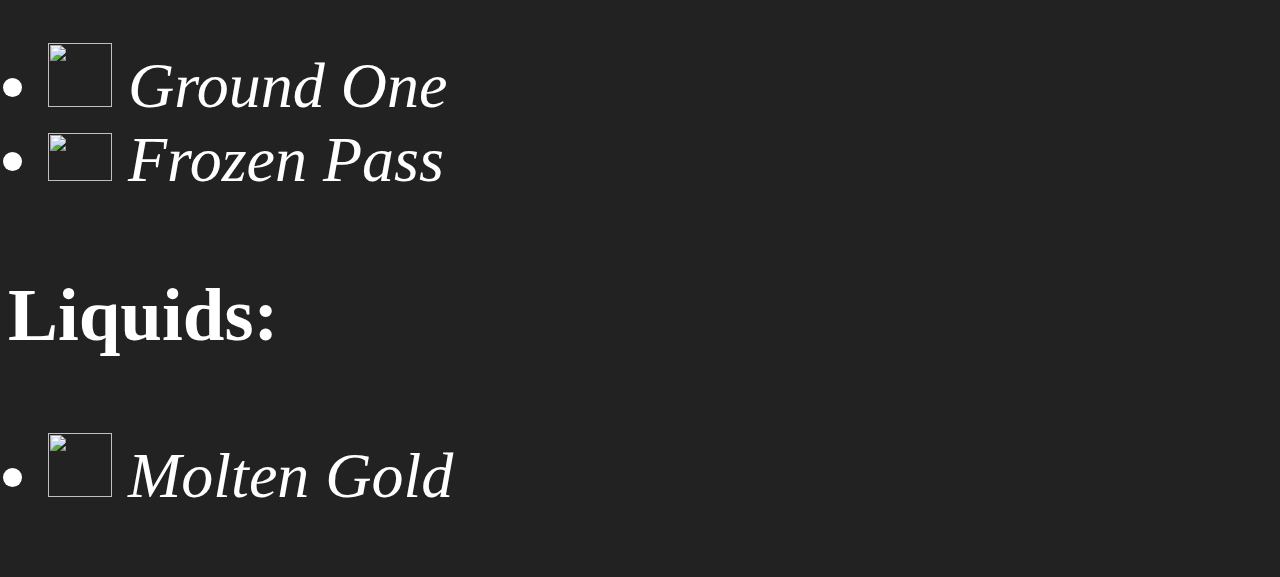
==== commit d1e5b3d8: "update index.html" ====
--- a/index.html
+++ b/index.html
@@ -40,5 +40,9 @@
   <li><img src="https://raw.githubusercontent.com/TheSlaylord/GoldMod/master/sprites/zones/groundOne-zone.png" width="64" height="64"> Ground One</li>
   <li><img src="https://raw.githubusercontent.com/TheSlaylord/GoldMod/master/sprites/zones/frozenPass-zone.png" width="64" height="48"> Frozen Pass</li>
 </ul>
+<h3>Liquids:</h3>
+<ul>
+  <li><img src="https://raw.githubusercontent.com/TheSlaylord/GoldMod/master/sprites/liquids/moltenGold.png" width="64" height="64"> Molten Gold</li>
+</ul>
 </body>
 </html>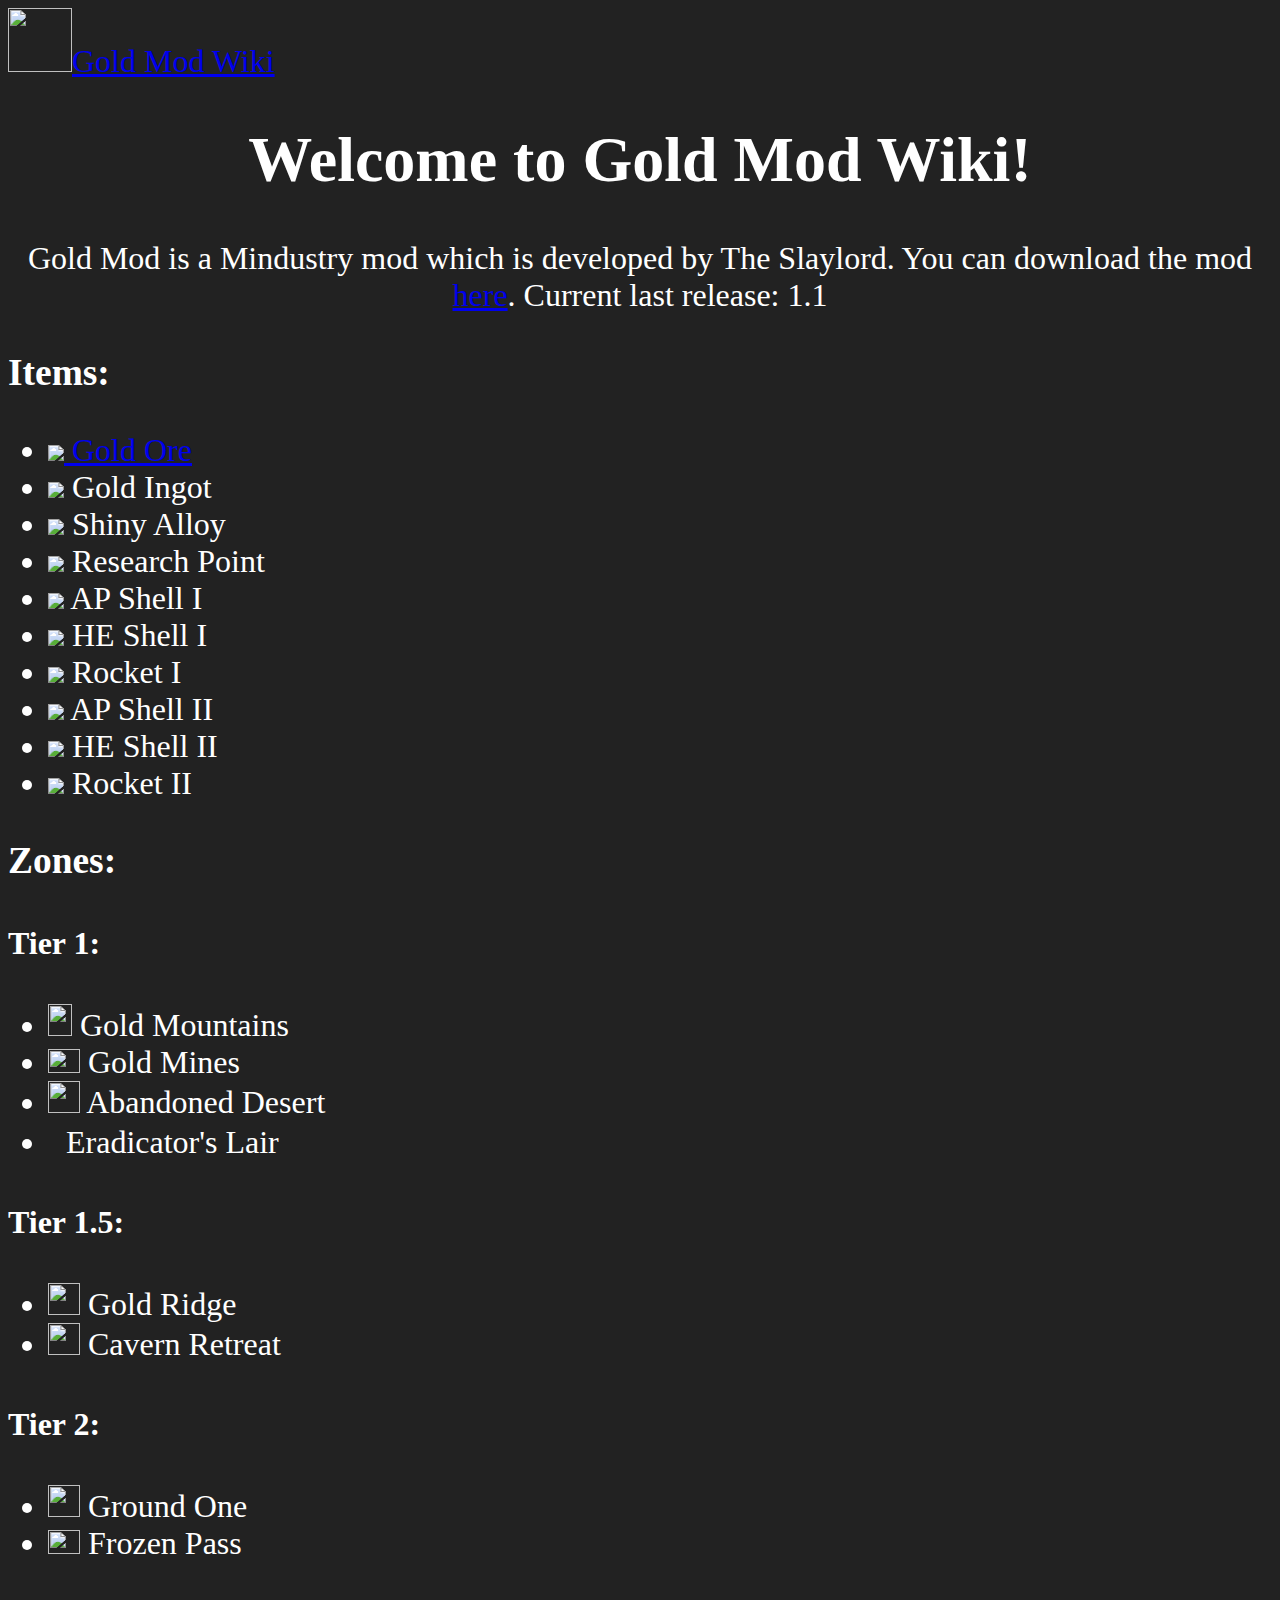
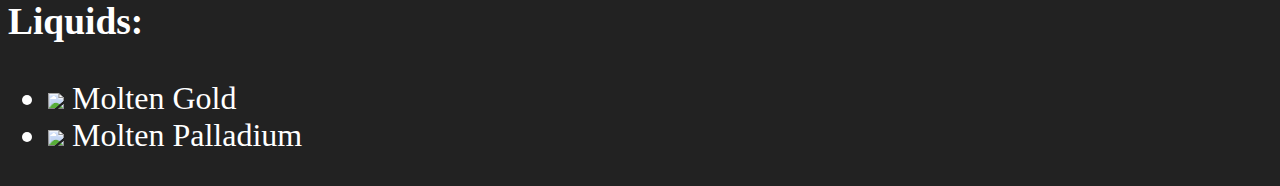
==== commit a9c6f489: "update index.html" ====
--- a/index.html
+++ b/index.html
@@ -4,45 +4,46 @@
 <title>Gold Mod Wiki - Main</title>
 </head>
 <body>
-<a href="https://theslaylord.github.io/GoldMod-Wiki"><img src="https://raw.githubusercontent.com/TheSlaylord/GoldMod/master/sprites/items/goldIngot.png" width="128" height="128"/>Gold Mod Wiki</a>
+<a href="https://theslaylord.github.io/GoldMod-Wiki"><img src="https://raw.githubusercontent.com/TheSlaylord/GoldMod/master/sprites/items/goldIngot.png" width="64" height="64" id="home">Gold Mod Wiki</a>
 <h1>Welcome to Gold Mod Wiki!</h1>
 <p id="intro">Gold Mod is a Mindustry mod which is developed by The Slaylord.
 You can download the mod <a href="https://github.com/TheSlaylord/GoldMod/archive/master.zip">here</a>.
 Current last release: 1.1</p>
 <h3>Items:</h3>
 <ul>
-  <li><a href="Gold_Ore.html"><img src="https://raw.githubusercontent.com/TheSlaylord/GoldMod/master/sprites/items/goldOre.png" width="64" height="64"> Gold Ore</li></a>
-  <li><img src="https://raw.githubusercontent.com/TheSlaylord/GoldMod/master/sprites/items/goldIngot.png" width="64" height="64"> Gold Ingot</li>
-  <li><img src="https://raw.githubusercontent.com/TheSlaylord/GoldMod/master/sprites/items/shinyAlloy.png" width="64" height="64"> Shiny Alloy</li>
-  <li><img src="https://raw.githubusercontent.com/TheSlaylord/GoldMod/master/sprites/items/researchPoint.png" width="64" height="64"> Research Point</li>
-  <li><img src="https://raw.githubusercontent.com/TheSlaylord/GoldMod/master/sprites/items/apShell1.png" width="64" height="64"> AP Shell I</li>
-  <li><img src="https://raw.githubusercontent.com/TheSlaylord/GoldMod/master/sprites/items/heShell1.png" width="64" height="64"> HE Shell I</li>
-  <li><img src="https://raw.githubusercontent.com/TheSlaylord/GoldMod/master/sprites/items/rocket1.png" width="64" height="64"> Rocket I</li>
-  <li><img src="https://raw.githubusercontent.com/TheSlaylord/GoldMod/master/sprites/items/apShell2.png" width="64" height="64"> AP Shell II</li>
-  <li><img src="https://raw.githubusercontent.com/TheSlaylord/GoldMod/master/sprites/items/heShell2.png" width="64" height="64"> HE Shell II</li>
-  <li><img src="https://raw.githubusercontent.com/TheSlaylord/GoldMod/master/sprites/items/rocket2.png" width="64" height="64"> Rocket II</li>
+  <li><a href="Gold_Ore.html"><img src="https://raw.githubusercontent.com/TheSlaylord/GoldMod/master/sprites/items/goldOre.png"> Gold Ore</li></a>
+  <li><img src="https://raw.githubusercontent.com/TheSlaylord/GoldMod/master/sprites/items/goldIngot.png"> Gold Ingot</li>
+  <li><img src="https://raw.githubusercontent.com/TheSlaylord/GoldMod/master/sprites/items/shinyAlloy.png"> Shiny Alloy</li>
+  <li><img src="https://raw.githubusercontent.com/TheSlaylord/GoldMod/master/sprites/items/researchPoint.png"> Research Point</li>
+  <li><img src="https://raw.githubusercontent.com/TheSlaylord/GoldMod/master/sprites/items/apShell1.png"> AP Shell I</li>
+  <li><img src="https://raw.githubusercontent.com/TheSlaylord/GoldMod/master/sprites/items/heShell1.png"> HE Shell I</li>
+  <li><img src="https://raw.githubusercontent.com/TheSlaylord/GoldMod/master/sprites/items/rocket1.png"> Rocket I</li>
+  <li><img src="https://raw.githubusercontent.com/TheSlaylord/GoldMod/master/sprites/items/apShell2.png"> AP Shell II</li>
+  <li><img src="https://raw.githubusercontent.com/TheSlaylord/GoldMod/master/sprites/items/heShell2.png"> HE Shell II</li>
+  <li><img src="https://raw.githubusercontent.com/TheSlaylord/GoldMod/master/sprites/items/rocket2.png"> Rocket II</li>
 </ul>
 <h3>Zones:</h3>
 <h4>Tier 1:</h4>
 <ul>
-  <li><img src="https://raw.githubusercontent.com/TheSlaylord/GoldMod/master/sprites/zones/goldMountains-zone.png" width="48" height="64"> Gold Mountains</li>
-  <li><img src="https://raw.githubusercontent.com/TheSlaylord/GoldMod/master/sprites/zones/goldMines-zone.png" width="64" height="48"> Gold Mines</li>
-  <li><img src="https://raw.githubusercontent.com/TheSlaylord/GoldMod/master/sprites/zones/abandonedDesert-zone.png" width="64" height="64"> Abandoned Desert</li>
-  <li><img src="https://raw.githubusercontent.com/TheSlaylord/GoldMod/master/sprites/zones/eradLair-zone.png" width="21" height="64" > Eradicator's Lair</li>
+  <li><img src="https://raw.githubusercontent.com/TheSlaylord/GoldMod/master/sprites/zones/goldMountains-zone.png" width="24" height="32"> Gold Mountains</li>
+  <li><img src="https://raw.githubusercontent.com/TheSlaylord/GoldMod/master/sprites/zones/goldMines-zone.png" width="32" height="24"> Gold Mines</li>
+  <li><img src="https://raw.githubusercontent.com/TheSlaylord/GoldMod/master/sprites/zones/abandonedDesert-zone.png" width="32" height="32"> Abandoned Desert</li>
+  <li><img src="https://raw.githubusercontent.com/TheSlaylord/GoldMod/master/sprites/zones/eradLair-zone.png" width="10" height="32" > Eradicator's Lair</li>
 </ul>
 <h4>Tier 1.5:</h4>
 <ul>
-  <li><img src="https://raw.githubusercontent.com/TheSlaylord/GoldMod/master/sprites/zones/gold-ridge-zone.png" width="64" height="64"> Gold Ridge</li>
-  <li><img src="https://raw.githubusercontent.com/TheSlaylord/GoldMod/master/sprites/zones/cavern-retreat-zone.png" width="64" height="64"> Cavern Retreat</li>
+  <li><img src="https://raw.githubusercontent.com/TheSlaylord/GoldMod/master/sprites/zones/gold-ridge-zone.png" width="32" height="32"> Gold Ridge</li>
+  <li><img src="https://raw.githubusercontent.com/TheSlaylord/GoldMod/master/sprites/zones/cavern-retreat-zone.png" width="32" height="32"> Cavern Retreat</li>
 </ul>
 <h4>Tier 2:</h4>
 <ul>
-  <li><img src="https://raw.githubusercontent.com/TheSlaylord/GoldMod/master/sprites/zones/groundOne-zone.png" width="64" height="64"> Ground One</li>
-  <li><img src="https://raw.githubusercontent.com/TheSlaylord/GoldMod/master/sprites/zones/frozenPass-zone.png" width="64" height="48"> Frozen Pass</li>
+  <li><img src="https://raw.githubusercontent.com/TheSlaylord/GoldMod/master/sprites/zones/groundOne-zone.png" width="32" height="32"> Ground One</li>
+  <li><img src="https://raw.githubusercontent.com/TheSlaylord/GoldMod/master/sprites/zones/frozenPass-zone.png" width="32" height="24"> Frozen Pass</li>
 </ul>
 <h3>Liquids:</h3>
 <ul>
-  <li><img src="https://raw.githubusercontent.com/TheSlaylord/GoldMod/master/sprites/liquids/moltenGold.png" width="64" height="64"> Molten Gold</li>
+  <li><img src="https://raw.githubusercontent.com/TheSlaylord/GoldMod/master/sprites/liquids/moltenGold.png"> Molten Gold</li>
+  <li><img src="https://raw.githubusercontent.com/TheSlaylord/GoldMod/master/sprites/liquids/moltenPalla.png"> Molten Palladium</li>
 </ul>
 </body>
 </html>--- a/style.css
+++ b/style.css
@@ -1,5 +1,5 @@
 body {
-font-size: 64px;
+font-size: 32px;
 background-color: #222;
 color: white;
 }
@@ -8,11 +8,22 @@
 }
 #intro {
   text-align: center;
+#home {
+  font-size: 64px;
 }
 li {
   font-style: italic;
 }
 p.desc {
   font-style: italic;
-  font-family: Cambria, Arial;
+  font-family: Verdana, Arial;
+}
+h4 {
+  font-weight: lighter;
+}
+table {
+  border-spacing: 0px 0px;
+}
+td.single {
+  border: 2px solid white;
 }